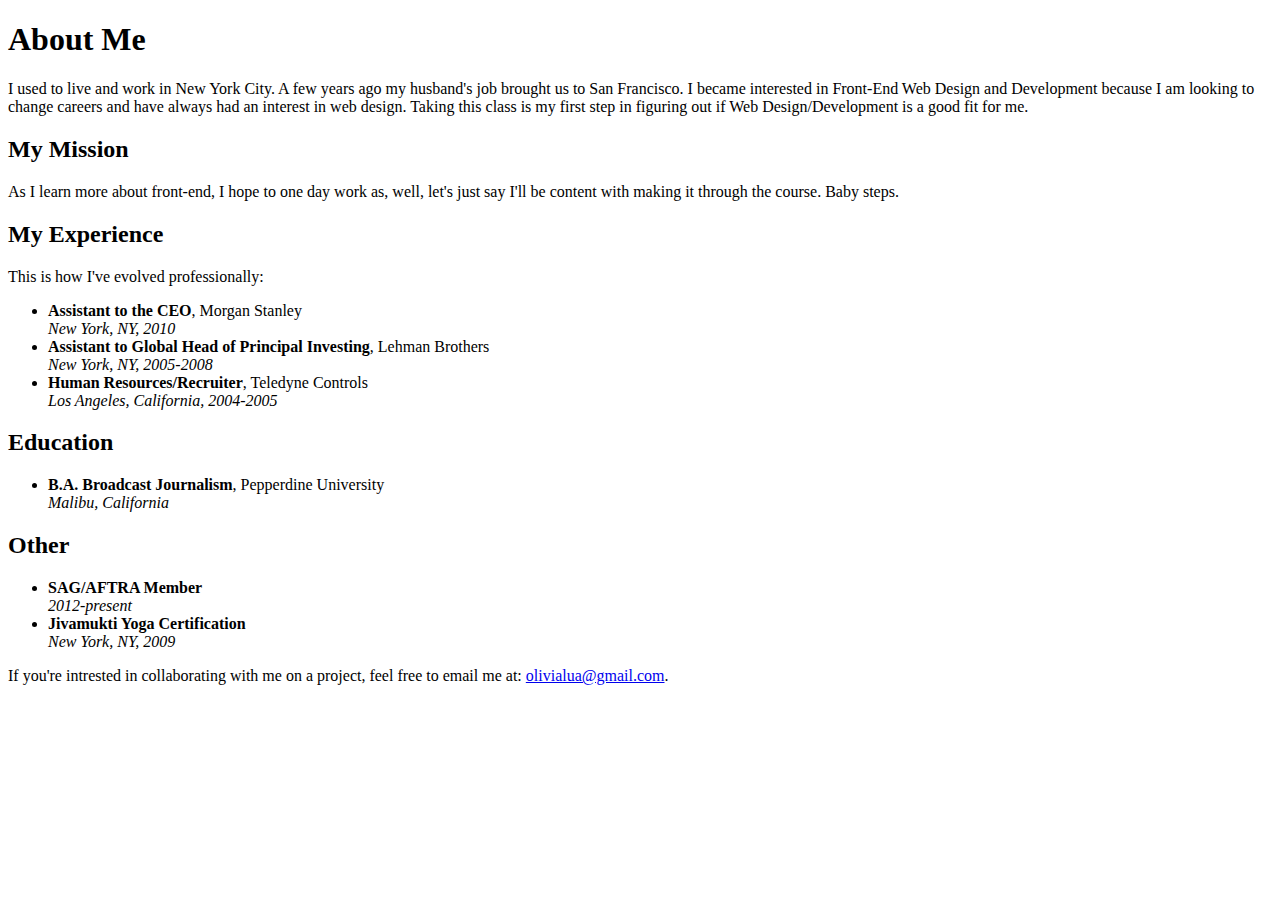
==== unit1/index.html @ a134a099 "Unit 1" ====
<!DOCTYPE html>

<html>
 <head>
 	<title>About Olivia Lua</title>
 </head>

 <body>
 	<h1>About Me</h1>
 	<p>I used to live and work in New York City.  A few years ago my husband's job brought us to San Francisco.  I became interested in Front-End Web Design and Development because I am looking to change careers and have always had an interest in web design. Taking this class is my first step in figuring out if Web Design/Development is a good fit for me.</p>

 	<h2>My Mission</h2>
 	<p>As I learn more about front-end, I hope to one day work as, well, let's just say I'll be content with making it through the course. Baby steps.</p>
 	<h2>My Experience</h2>
 	<p>This is how I've evolved professionally:</p>
 	<ul>
 		<li><strong>Assistant to the CEO</strong>, Morgan Stanley
 			<br><em>New York, NY, 2010</em></br></li>
 		<li><strong>Assistant to Global Head of Principal Investing</strong>, Lehman Brothers
 			<br><em>New York, NY, 2005-2008</em></br></li>
 			<li><strong>Human Resources/Recruiter</strong>, Teledyne Controls
 			<br><em>Los Angeles, California, 2004-2005</br></em></li>

 		</ul>
 			<h2>Education</h2>

 			<ul>
 				<li><strong>B.A. Broadcast Journalism</strong>, Pepperdine University
 					<br><em>Malibu, California</br></em></li>
 				</ul>
 				<h2>Other</h2>
 				<ul>
 					<li><strong>SAG/AFTRA Member</strong>
 						<em><br>2012-present</em></br></li>
 						<li><strong>Jivamukti Yoga Certification</strong>
 							<em><br>New York, NY, 2009</em><br></li>
 						</ul>
 						<p>If you're intrested in collaborating with me on a project, feel free to email me at: <a href="mailto:olivialua@gmail.com">olivialua@gmail.com</a>.</p>
 </body>

</html>
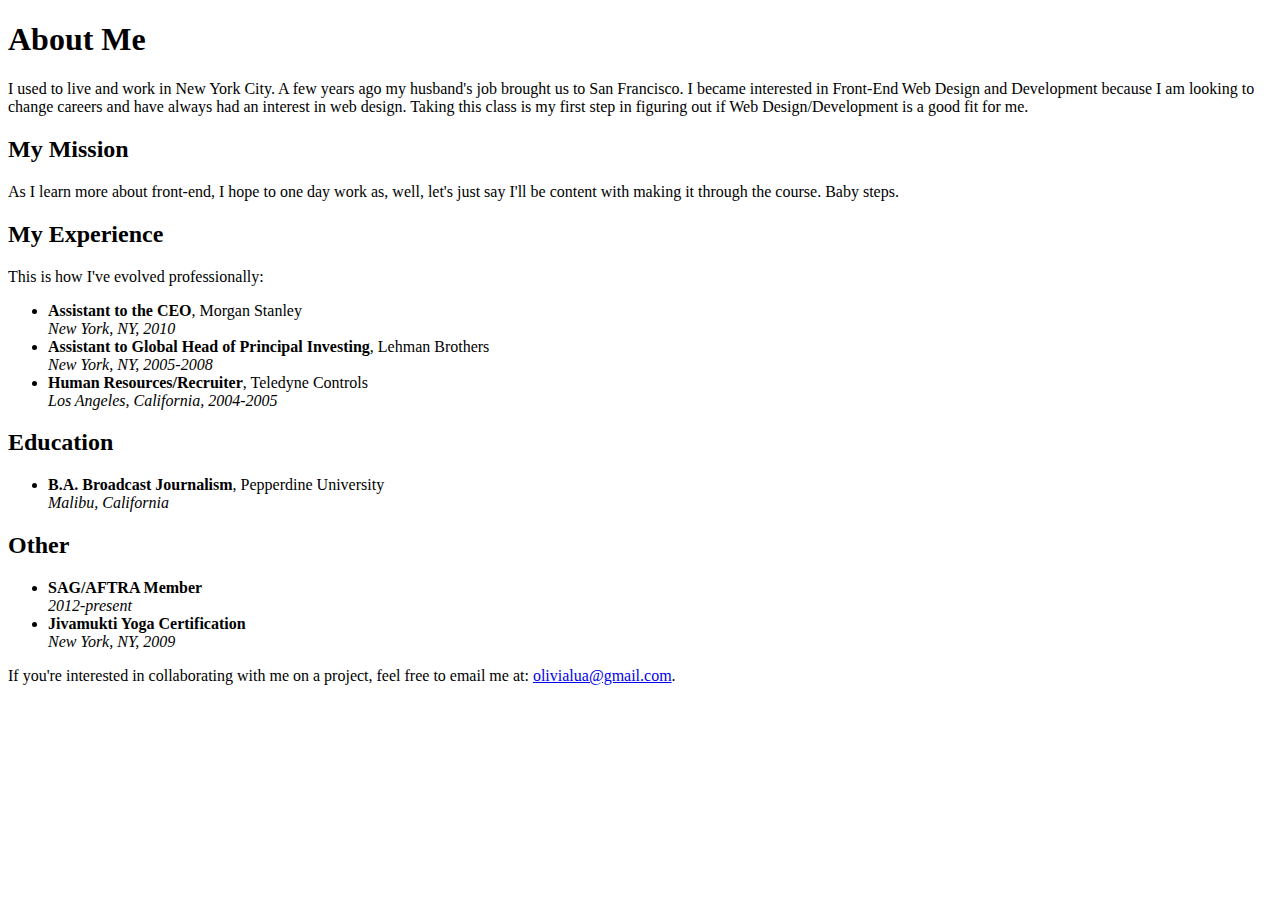
==== commit b7627d65: "Removed <b> tags w/ Sarah" ====
--- a/unit1/index.html
+++ b/unit1/index.html
@@ -14,28 +14,28 @@
  	<h2>My Experience</h2>
  	<p>This is how I've evolved professionally:</p>
  	<ul>
- 		<li><strong>Assistant to the CEO</strong>, Morgan Stanley
- 			<br><em>New York, NY, 2010</em></br></li>
- 		<li><strong>Assistant to Global Head of Principal Investing</strong>, Lehman Brothers
- 			<br><em>New York, NY, 2005-2008</em></br></li>
- 			<li><strong>Human Resources/Recruiter</strong>, Teledyne Controls
- 			<br><em>Los Angeles, California, 2004-2005</br></em></li>
+ 		<li><strong>Assistant to the CEO</strong>, Morgan Stanley<br>
+ 			<em>New York, NY, 2010</em></li>
+ 		<li><strong>Assistant to Global Head of Principal Investing</strong>, Lehman Brothers<br>
+ 			<em>New York, NY, 2005-2008</em></li>
+ 			<li><strong>Human Resources/Recruiter</strong>, Teledyne Controls<br>
+ 			<em>Los Angeles, California, 2004-2005</em></li>
 
  		</ul>
  			<h2>Education</h2>
 
  			<ul>
- 				<li><strong>B.A. Broadcast Journalism</strong>, Pepperdine University
- 					<br><em>Malibu, California</br></em></li>
+ 				<li><strong>B.A. Broadcast Journalism</strong>, Pepperdine University<br>
+ 					<em>Malibu, California</em></li>
  				</ul>
  				<h2>Other</h2>
  				<ul>
- 					<li><strong>SAG/AFTRA Member</strong>
- 						<em><br>2012-present</em></br></li>
- 						<li><strong>Jivamukti Yoga Certification</strong>
- 							<em><br>New York, NY, 2009</em><br></li>
+ 					<li><strong>SAG/AFTRA Member</strong><br>
+ 						<em>2012-present</em></li>
+ 						<li><strong>Jivamukti Yoga Certification</strong><br>
+ 							<em>New York, NY, 2009</em></li>
  						</ul>
- 						<p>If you're intrested in collaborating with me on a project, feel free to email me at: <a href="mailto:olivialua@gmail.com">olivialua@gmail.com</a>.</p>
+ 						<p>If you're interested in collaborating with me on a project, feel free to email me at: <a href="mailto:olivialua@gmail.com">olivialua@gmail.com</a>.</p>
  </body>
 
 </html>